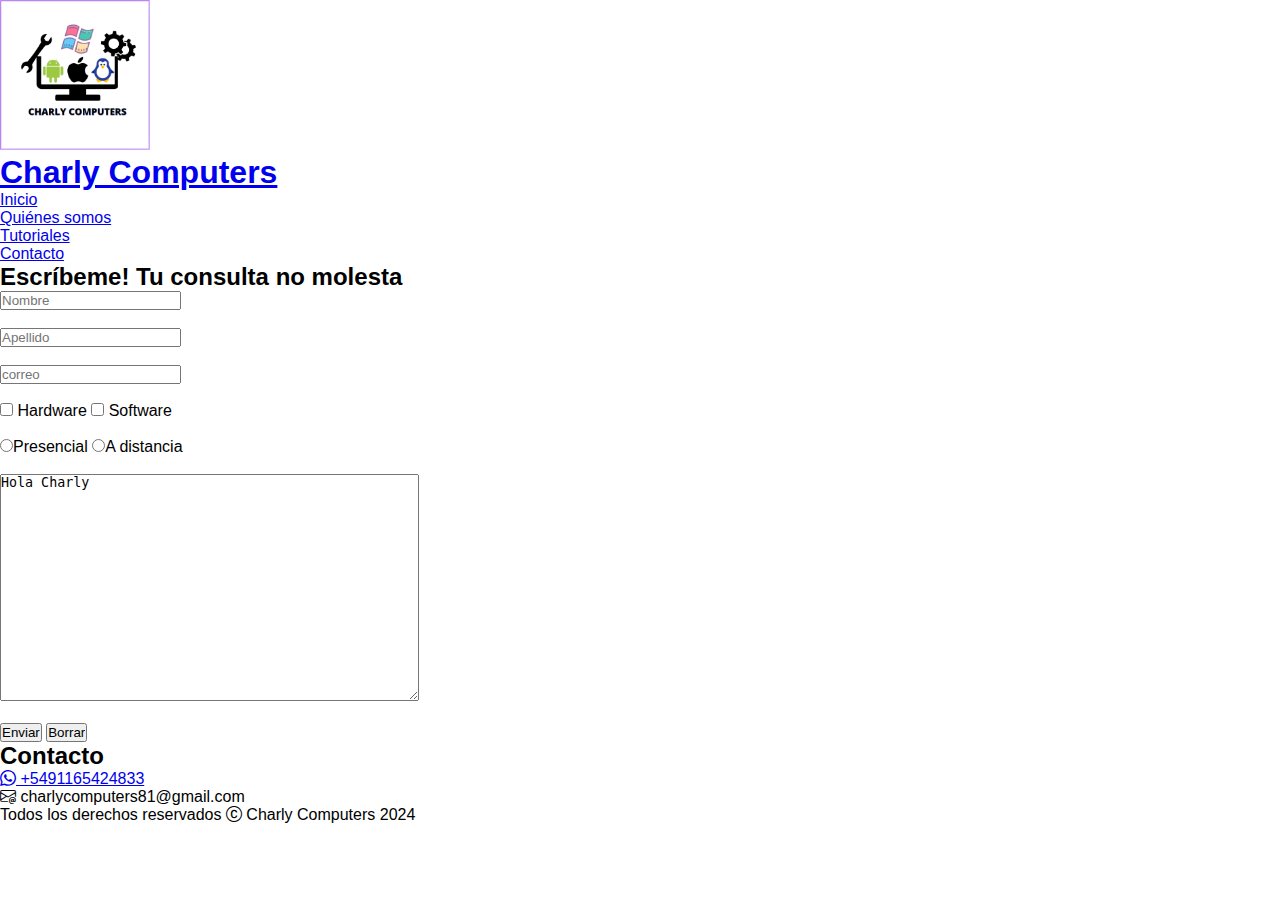
==== contacto.html @ 1498c81d "agregue las paginas y carpeta img" ====
<!DOCTYPE html>
<html lang="es">
<head>
    <meta charset="UTF-8">
    <meta name="viewport" content="width=device-width, initial-scale=1.0">
    <link rel="stylesheet" href="styles.css">
    <link rel="stylesheet" href="https://cdn.jsdelivr.net/npm/bootstrap-icons@1.11.3/font/bootstrap-icons.min.css">
    <link rel="preconnect" href="https://fonts.googleapis.com">
    <link rel="preconnect" href="https://fonts.gstatic.com" crossorigin>
    <link href="https://fonts.googleapis.com/css2?family=Roboto:ital,wght@0,100;0,300;0,400;0,500;0,700;0,900;1,100;1,300;1,400;1,500;1,700;1,900&display=swap" rel="stylesheet">
    
    <title>Charly Computers</title>
</head>
<body>
    <header>
        <a href="index.html">
            <img src="img/Charly.png" width="150px" alt="Logo Charly Computers">
            <h1>Charly Computers</h1>
        </a>
    </header>
    <nav>
        <ul>
            <li><a href="index.html">Inicio</a></li>
            <li><a href="quienesSomos.html">Quiénes somos</a></li>
            <li><a href="tutoriales.html">Tutoriales</a></li>
            <li><a href="contacto.html">Contacto</a></li>
        </ul>
    </nav>
    <main>
        <h2>Escríbeme! Tu consulta no molesta</h2>
        <form action="respuesta.html">
            <input type="text" placeholder="Nombre"> <br><br>
            <input type="text" placeholder="Apellido"><br><br>
            <input type="email" placeholder="correo"><br><br>
            <input type="checkbox" name="tipo"> Hardware
            <input type="checkbox" name="tipo"> Software 
            <br><br>
            <input type="radio" name="condicion">Presencial 
            <input type="radio" name="condicion">A distancia
            <br><br>
            <textarea name="" id="" cols="50" rows="15">Hola Charly</textarea><br><br>
            <input type="submit" value="Enviar">
            <input type="reset" value="Borrar">
        </form>
        
    </main>
    <footer>
        <h2>Contacto</h2>
        <a href="wa.me/+5491165424833"><i class="bi bi-whatsapp"></i> +5491165424833</a> 
        <p><i class="bi bi-envelope-at"></i> charlycomputers81@gmail.com</p>
        <p>Todos los derechos reservados <i class="bi bi-c-circle"></i> Charly Computers 2024</p>        
    </footer>
    
</body>
</html>
---- styles.css ----
* {
    margin: 0;
    padding: 0;
}
body{
    font-family: Verdana, Geneva, Tahoma, sans-serif;
}

header {
    display: inline-block;
}
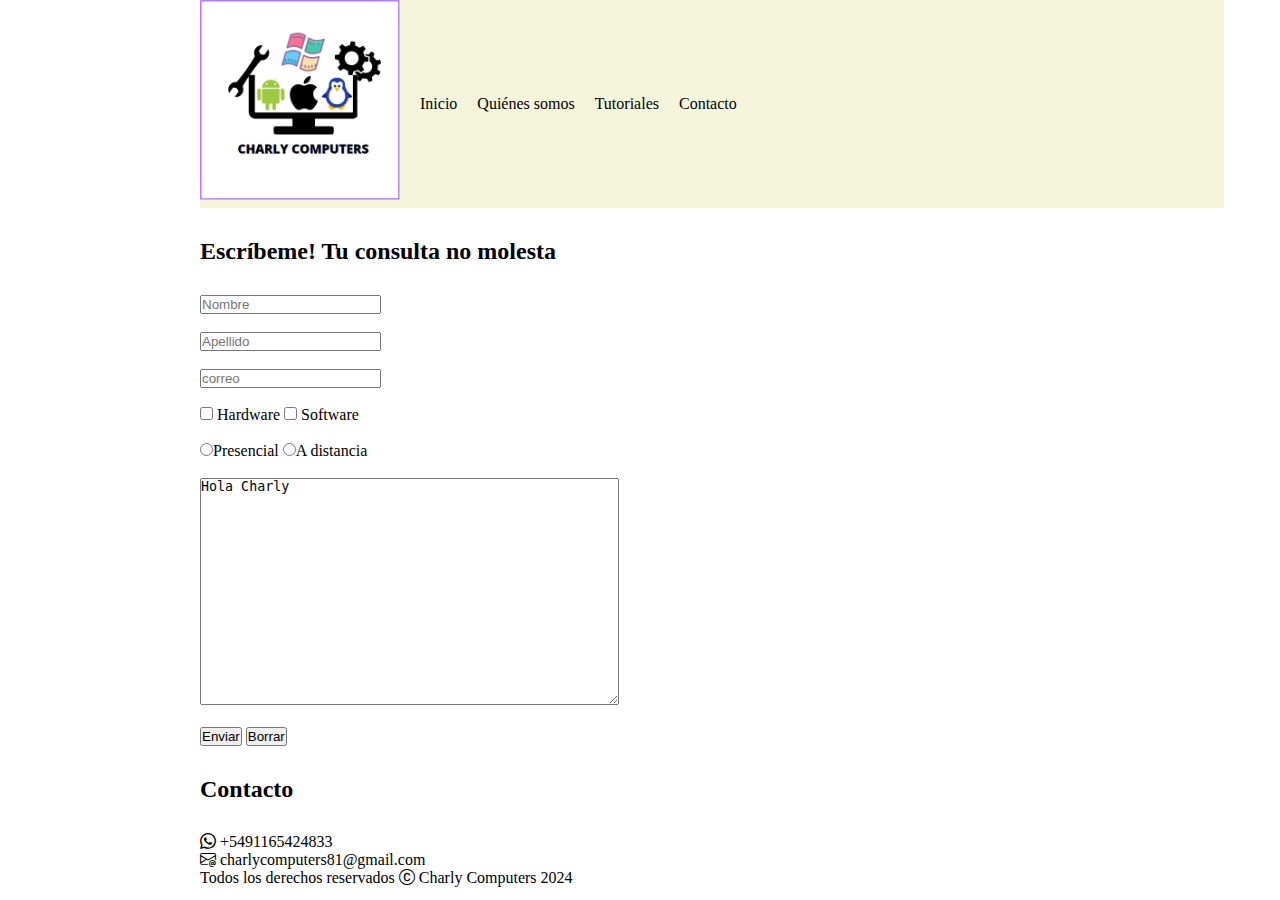
==== commit 84f200f3: "mejorando css" ====
--- a/contacto.html
+++ b/contacto.html
@@ -13,19 +13,20 @@
 </head>
 <body>
     <header>
-        <a href="index.html">
-            <img src="img/Charly.png" width="150px" alt="Logo Charly Computers">
-            <h1>Charly Computers</h1>
+        <a href="index.html">            
+            <h1><img src="img/Charly.png" width="150px" alt="Logo Charly Computers"></h1>
         </a>
+    
+        <nav>
+            <ul>
+                <li><a href="index.html">Inicio</a></li>
+                <li><a href="quienesSomos.html">Quiénes somos</a></li>
+                <li><a href="tutoriales.html">Tutoriales</a></li>
+                <li><a href="contacto.html">Contacto</a></li>
+            </ul>
+        </nav>
     </header>
-    <nav>
-        <ul>
-            <li><a href="index.html">Inicio</a></li>
-            <li><a href="quienesSomos.html">Quiénes somos</a></li>
-            <li><a href="tutoriales.html">Tutoriales</a></li>
-            <li><a href="contacto.html">Contacto</a></li>
-        </ul>
-    </nav>
+   
     <main>
         <h2>Escríbeme! Tu consulta no molesta</h2>
         <form action="respuesta.html">
--- a/styles.css
+++ b/styles.css
@@ -1,11 +1,89 @@
 * {
     margin: 0;
     padding: 0;
+    box-sizing: border-box;
 }
 body{
-    font-family: Verdana, Geneva, Tahoma, sans-serif;
+      
 }
 
+img {
+    width: 100%;
+    height: 200px;
+}
+
+h2 {
+    margin: 30px 0 ;
+}
 header {
+   width: 80%;
+   display: flex;
+   align-items: center;
+   margin: 0 200px;
+   background-color: beige;
+}
+
+a {
+    margin-right: 20px;
+    text-decoration: none;
+    color: black;
+    
+}
+
+ul {
+    display: flex;
+    
+    
+}
+
+li {
+    text-align: center;
+    margin: 20px 0;
+    list-style: none;
+    
+    
+}
+
+main {
+    width: 80%;
+    margin: 0 200px;
+}
+
+
+div {
+    width: 350px;
+    height: 350px;
+    margin-right: 10px;
+    border-style: solid;
+    border-radius: 5%;
+    border-width: 1.5px;
+    border-color: black;
+    background-color: blanchedalmond;
+}
+
+footer {
+    width: 80%;
+    margin: 0 200px;
+}
+
+div p {
+    margin-top: 20px;
+    text-align: center;
+}
+
+.tutoriales {
     display: inline-block;
+    width: 450px;
+    height: 350px;
+    margin-right: 50px;
+    margin-left: 1px;
+    border-style: solid;
+    border-radius: 5%;
+    border-width: 1.5px;
+    border-color: black;
+    background-color: blanchedalmond;
+}
+
+h3 {
+    text-align: center;
 }